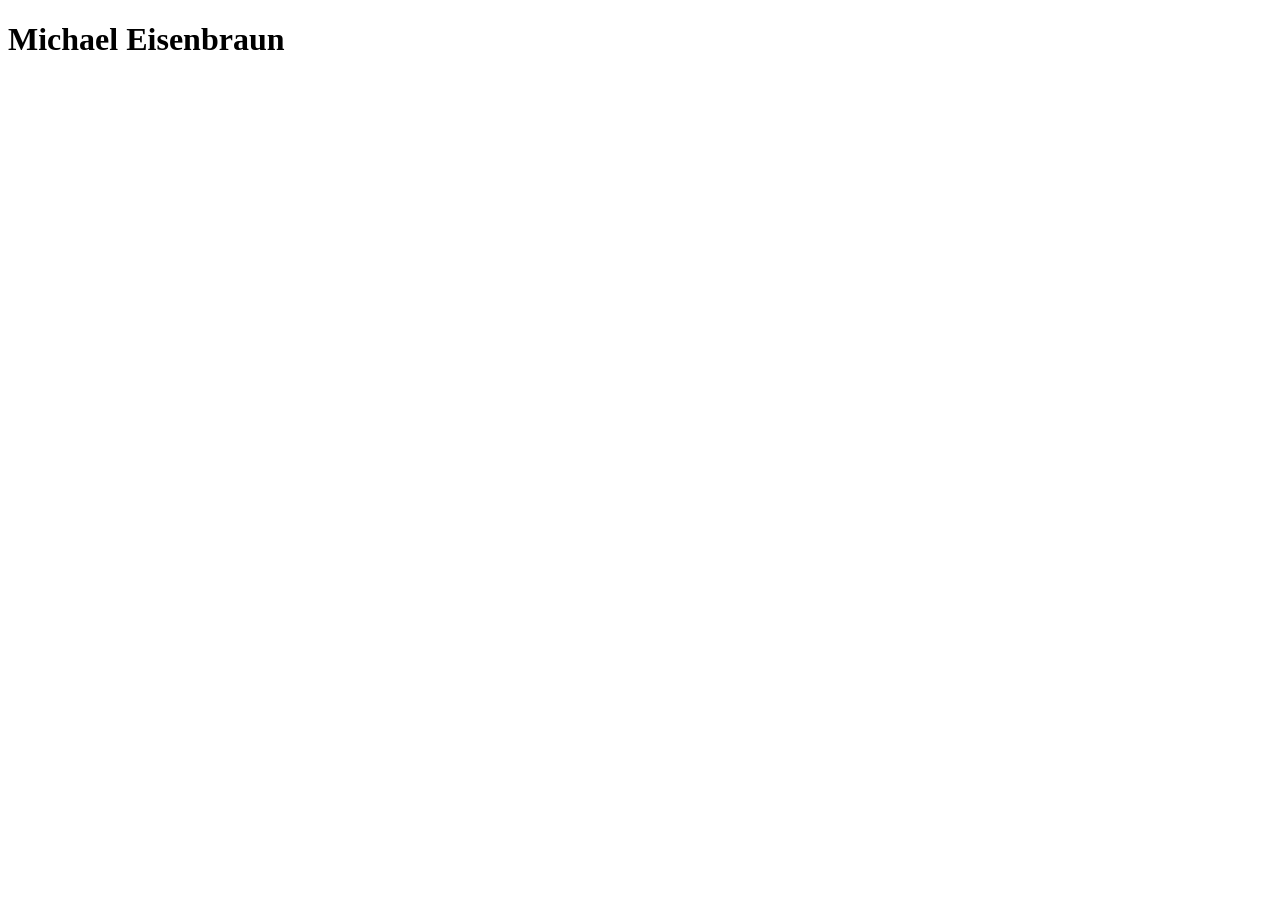
==== index.html @ 2a5405aa "Creates index.html" ====
<!DOCTYPE html>
<html lang="en">

<head>
  <meta charset="UTF-8">
  <meta name="viewport" content="width=device-width, initial-scale=1.0">
  <meta http-equiv="X-UA-Compatible" content="ie=edge">
  <title>Michael Eisenbraun</title>
</head>

<body>
  <h1>Michael Eisenbraun</h1>
</body>

</html>
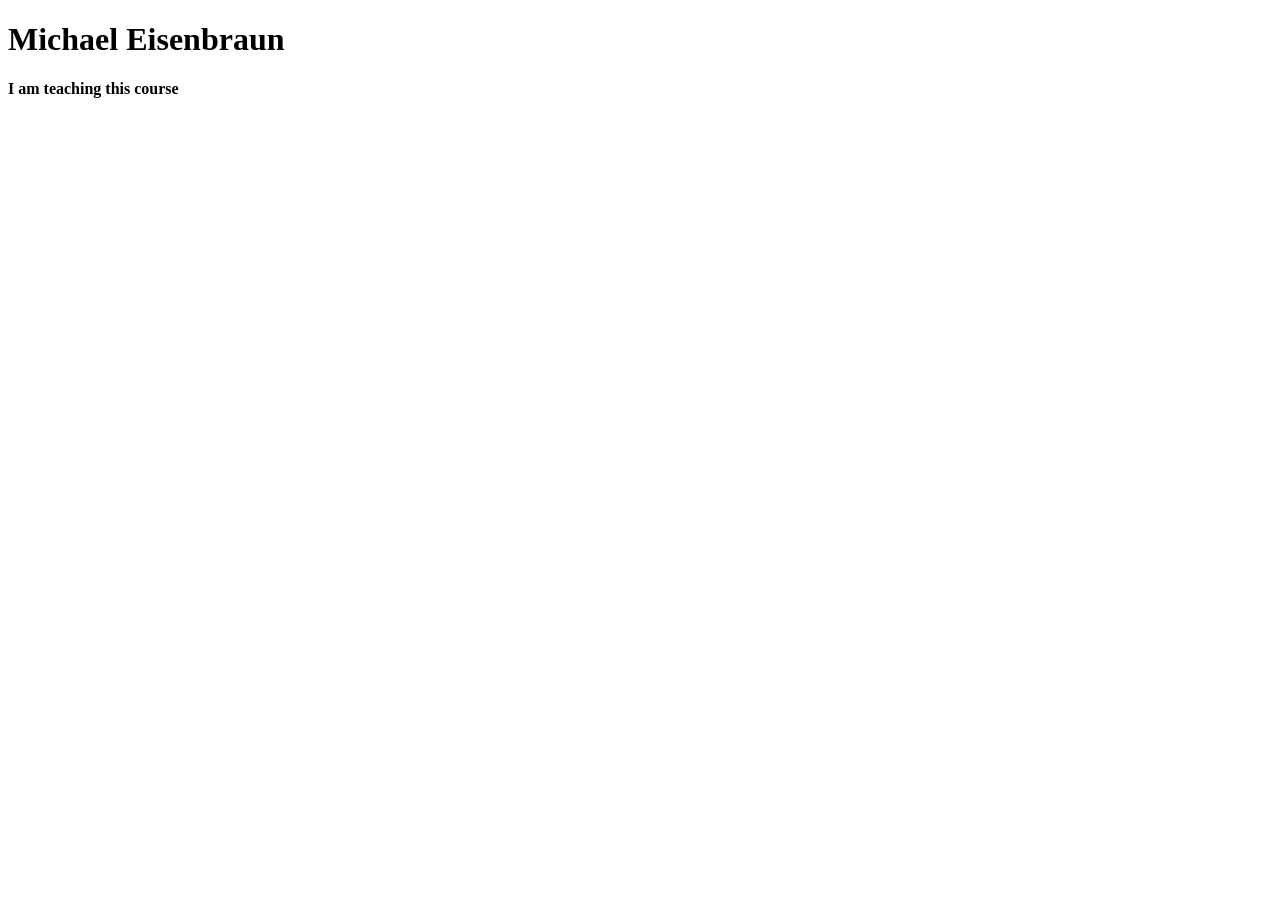
==== commit b83534e9: "Creates index.html" ====
--- a/index.html
+++ b/index.html
@@ -1,15 +1,12 @@
 <!DOCTYPE html>
 <html lang="en">
-
 <head>
   <meta charset="UTF-8">
   <meta name="viewport" content="width=device-width, initial-scale=1.0">
-  <meta http-equiv="X-UA-Compatible" content="ie=edge">
   <title>Michael Eisenbraun</title>
 </head>
-
 <body>
   <h1>Michael Eisenbraun</h1>
+  <h4>I am teaching this course</h4>
 </body>
-
 </html>
